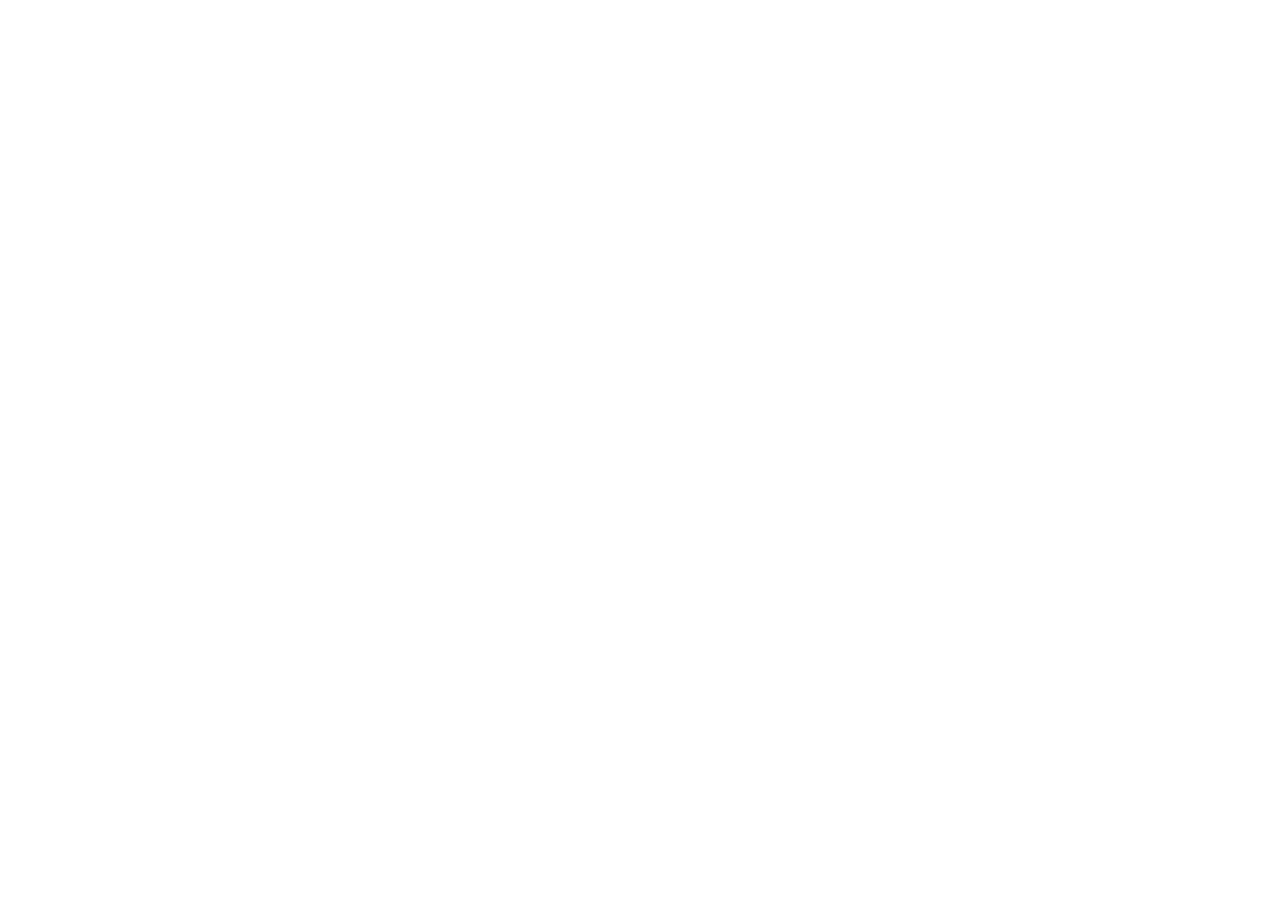
==== index.html @ b0ac1f2c "first commit" ====
<!DOCTYPE html>
<html lang="en">
<head>
  <meta charset="UTF-8">
  <meta name="viewport" content="width=device-width, initial-scale=1.0">
  <title>Document</title>
</head>
<body>
</body>
 <script src="first.js"></script>
</html>
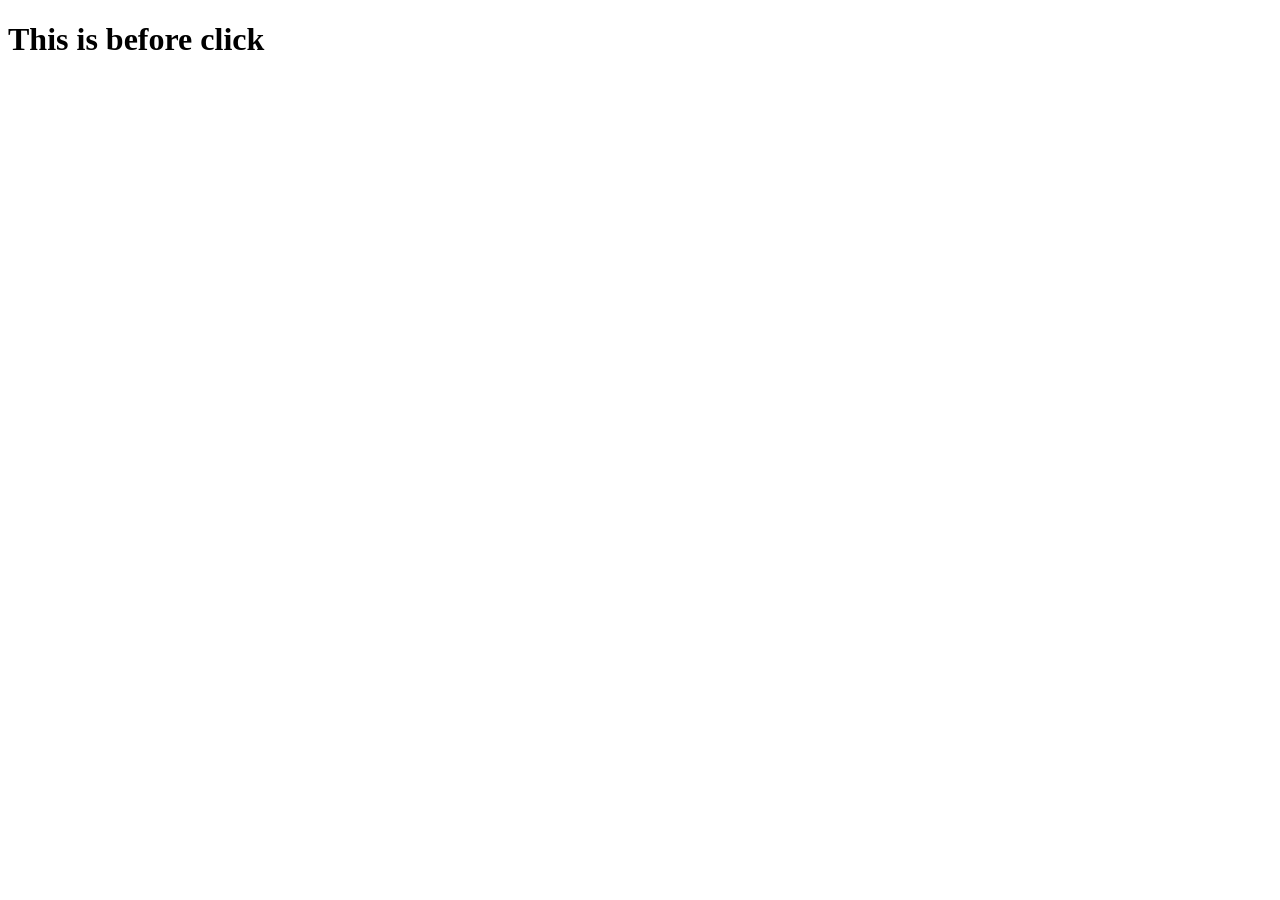
==== commit ac29d1ea: "dom practice" ====
--- a/index.html
+++ b/index.html
@@ -3,9 +3,11 @@
 <head>
   <meta charset="UTF-8">
   <meta name="viewport" content="width=device-width, initial-scale=1.0">
+  <link rel="stylesheet" href="./style.css">
   <title>Document</title>
 </head>
 <body>
 </body>
- <script src="first.js"></script>
+   <h1 id="id1">This is before click</h1>
+ <script src="second.js"></script>
 </html>
--- a/style.css
+++ b/style.css
@@ -0,0 +1,5 @@
+
+
+.after{
+  color: red;
+}
